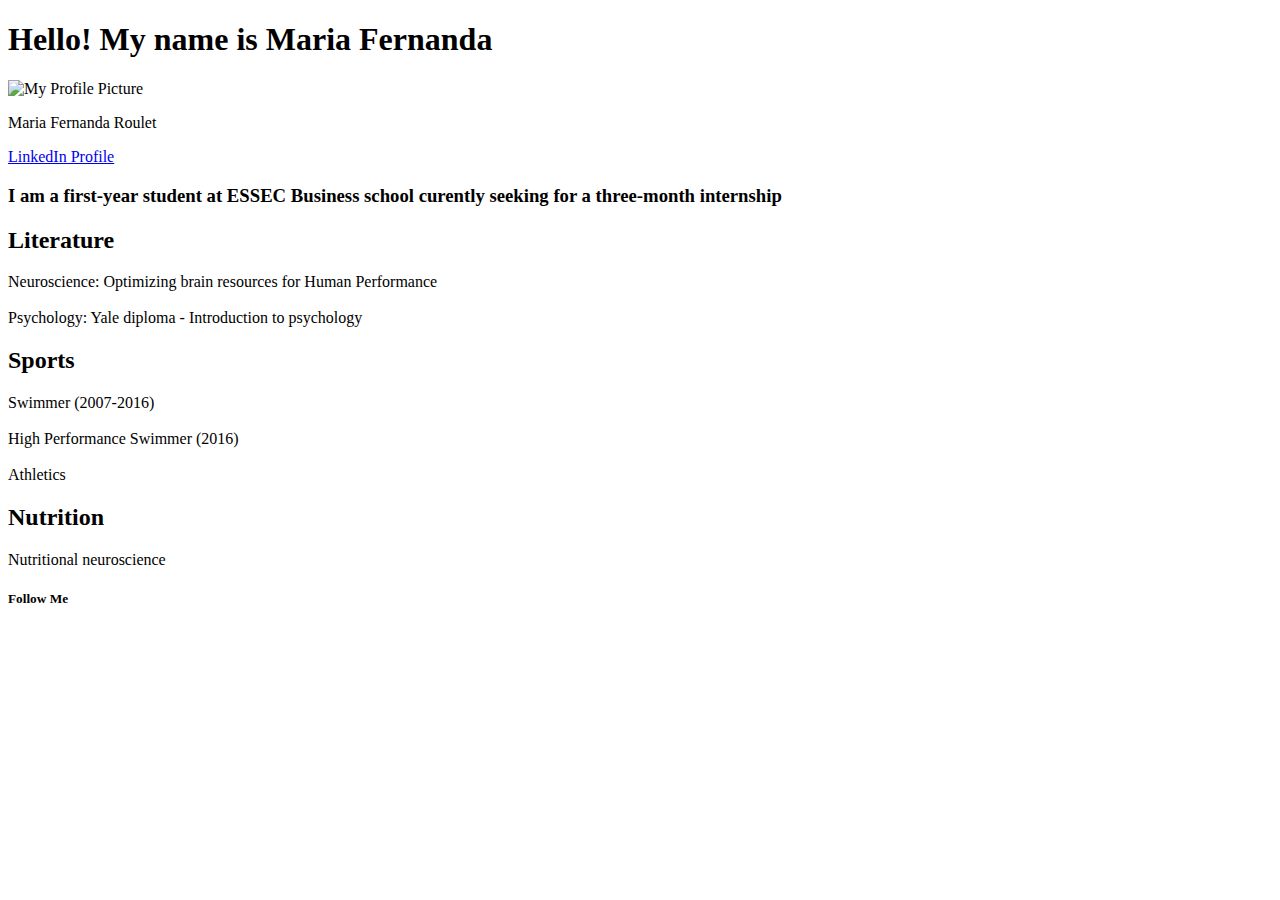
==== index.html @ 8b437e9a "Add files via upload" ====
<!DOCTYPE html>
<html>

<link rel="stylesheet" type="text/css" href="Style.css">



<head> 
<title>Maria Fernanda Roulet's </title>
	<meta name="description" content="This is the profile of Maria"
	<meta charset="UTF-8">
	<link rel="stylesheet" href="https://use.fontawesome.com/releases/v5.2.0/css/all.css" integrity="sha384-hWVjflwFxL6sNzntih27bfxkr27PmbbK/iSvJ+a4+0owXq79v+lsFkW54bOGbiDQ" crossorigin="annonymous">

	</head>

	<body>
<div class="press"> 
	<h1>Hello! My name is Maria Fernanda</h1>
		</div>
		<img src="/Users/mariaroulet/Desktop/My profile /Images/profile .jpg" class= "center" alt="My Profile Picture" > </img>
		<p>Maria Fernanda Roulet</p>
		</p>

	<div class="button">
	<a href="https://www.linkedin.com/in/maria-fernanda-roulet-sterkel-2061781a6" target="_blank">LinkedIn Profile</a>
	</div>
		<h3> I am a first-year student at ESSEC Business school curently seeking for a three-month internship </h3>
		</div>



<div class="Literature">
	<h2>Literature</h2>
	<li>Neuroscience: Optimizing brain resources for Human Performance 
	</li> <br>
	<li>Psychology: Yale diploma - Introduction to psychology
    </li>
	
    </div>

  <div class="Sports">
    <h2>Sports</h2>
    <li>Swimmer (2007-2016) </li> <br>
	<li>High Performance Swimmer (2016)</li> <br>
	<li>Athletics</li>
	</div>


<div class="Nutrition">
	<h2>Nutrition</h2>
	<li>Nutritional neuroscience</li>
</div>



	<h5>Follow Me </h5>
	
		
		<a href="https://www.facebook.com/mariafernanda.roulet.9" target="_blank">
			<i class="fab fa-facebook"></i></a>

		
			<a href="https://www.instagram.com/thalia_essec/" target="_blank">
			<i class="fab fa-instagram"></i></a>
	



</body>
</html>
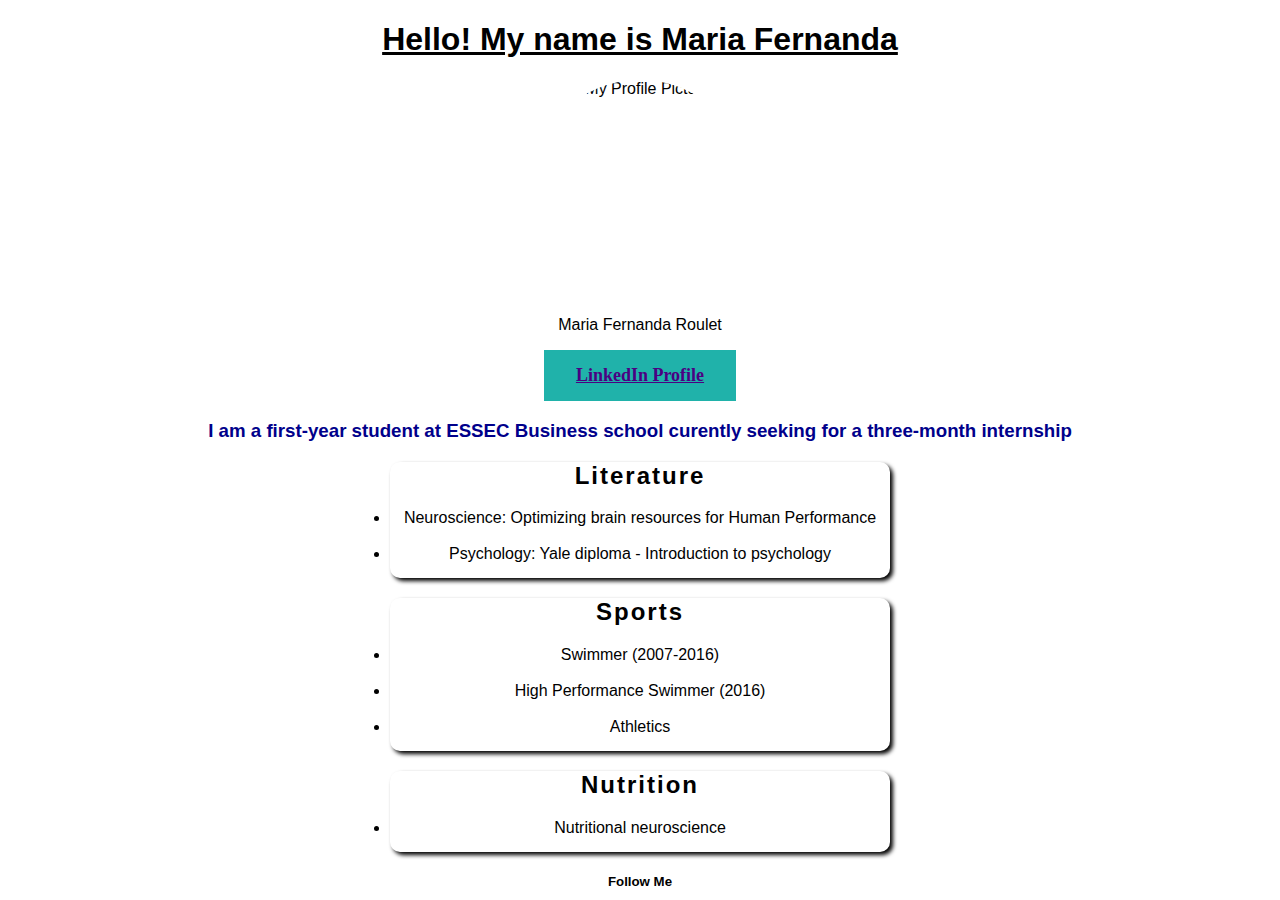
==== commit 6babf760: "Update index.html" ====
--- a/index.html
+++ b/index.html
@@ -1,7 +1,7 @@
 <!DOCTYPE html>
 <html>
 
-<link rel="stylesheet" type="text/css" href="Style.css">
+<link rel="stylesheet" type="text/css" href="style.css">
 
 
 
--- a/style.css
+++ b/style.css
@@ -0,0 +1,153 @@
+img{
+	height: 220px;
+	width: 220px;
+	border-radius: 50%;
+}
+
+.center{
+  display: block;
+  margin-left: auto;
+  margin-right: auto;
+}
+
+body{
+	font-family: 'Libre Caslon Display', serif;
+	font-family: 'Truculenta', sans-serif;
+	text-align: center;
+	background-image: url("background.jpg")
+}
+
+h1,h2 {
+	font-family: 'Trispace', sans-serif;
+}
+
+h1,h2,h3{
+	.text-align: justify;
+}
+
+h1 {
+	color: blakc;
+	font-weight:bold; 
+}
+
+
+h2{	
+	color: Black;
+	letter-spacing: 2px;
+}
+
+h3{
+	color: darkBlue;
+}
+
+
+a{
+	text-decoration: underline;
+	color: Indigo;
+	font-family: 'Gupter', serif;
+	font-size: 18px;
+	font-weight: bold;
+}
+
+.button:hover { 
+	background-color: black;
+	font-weight: bold;
+	color: white;
+}
+
+a:hover{
+	color: white;
+}
+
+span{
+	color: white;
+	font-size: 30px;
+}
+
+h5{
+	margin-bottom: 0px;
+	padding-bottom: -10px;
+}
+
+ ul{
+ 	list-style-type: none;
+ }
+
+ .press{
+ 	text-decoration: underline;
+
+ }
+
+ .button {
+ 	background-color: #20B2AA; 
+ 	border: none;
+ 	color: white; 
+ 	padding: 15px 32px; 
+ 	text-align: center;
+    display: inline-block;
+    font-size: 16px; 
+ }
+
+
+
+ .Literature{
+ 	border-radius: 10px; 
+ 	background-color: white;
+ 	width: 500px;
+ 	margin: 0 auto;
+ 	padding-bottom: 15px;
+ 	box-shadow: 3px 3px 4px; 
+  }
+
+  .Literature:hover{
+  	width: 570px;
+  }
+
+.Sports{
+ 	border-radius: 10px; 
+ 	background-color: white;
+ 	width: 500px;
+ 	margin: 0 auto;
+ 	padding-bottom: 15px;
+ 	box-shadow: 3px 3px 4px;
+ }
+
+ .Sports:hover{
+ 	width: 570px;
+ }
+
+ .Nutrition{
+ 	border-radius: 10px; 
+ 	background-color: white;
+ 	width: 500px;
+ 	margin: 0 auto;
+ 	padding-bottom: 15px;
+ 	box-shadow: 3px 3px 4px;
+ }
+
+ .Nutrition:hover{
+ 	width: 570px;
+ }
+
+.footer{
+ 	left: 0;
+ 	bottom: 0;
+ 	width: 100%;
+ 	margin: 0;
+ }
+ 
+
+
+
+
+
+
+
+
+
+
+
+
+
+
+
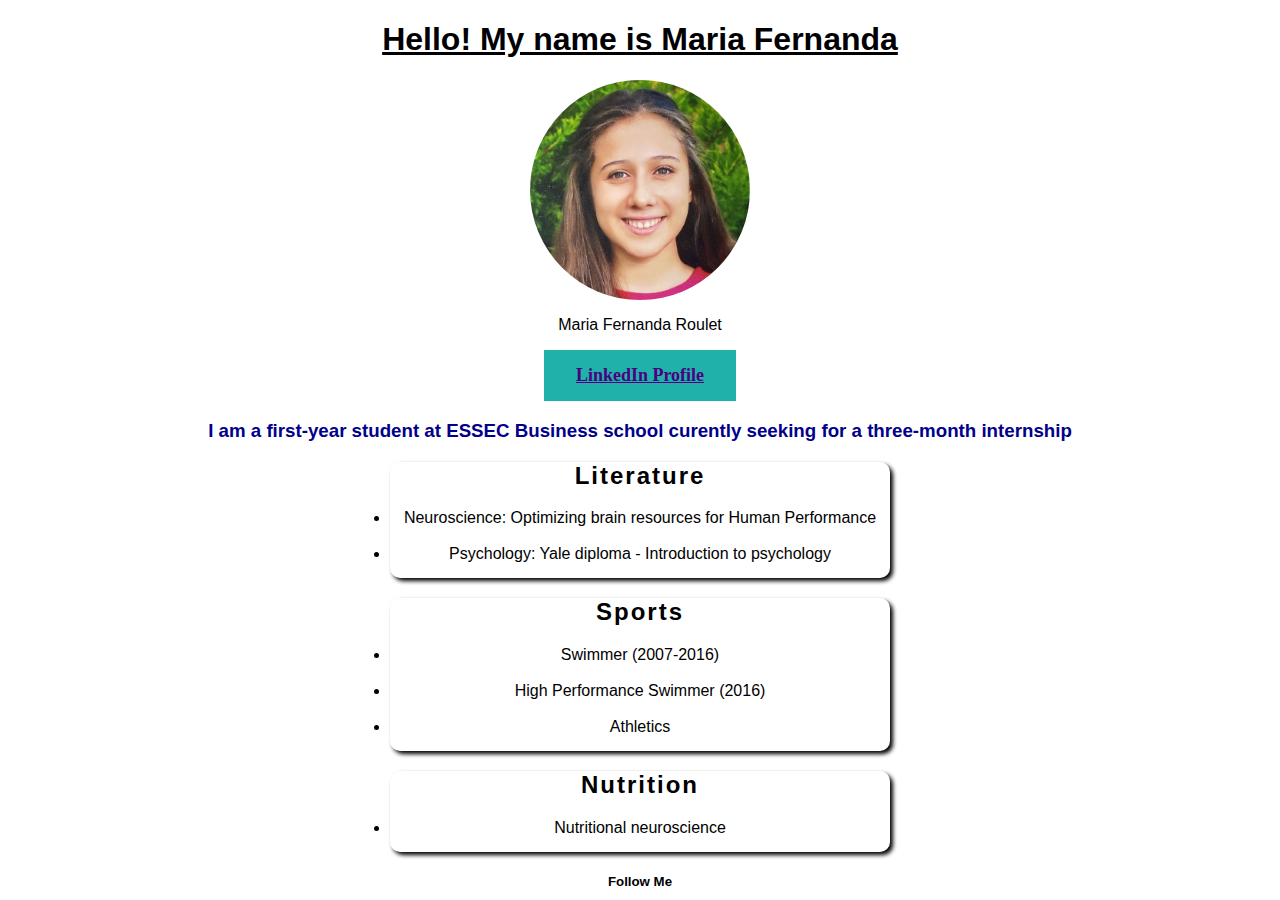
==== commit 2cc9be57: "Update index.html" ====
--- a/index.html
+++ b/index.html
@@ -17,7 +17,7 @@
 <div class="press"> 
 	<h1>Hello! My name is Maria Fernanda</h1>
 		</div>
-		<img src="/Users/mariaroulet/Desktop/My profile /Images/profile .jpg" class= "center" alt="My Profile Picture" > </img>
+		<img src="images/profile-picture.png" class= "center" alt="My Profile Picture" > </img>
 		<p>Maria Fernanda Roulet</p>
 		</p>
 
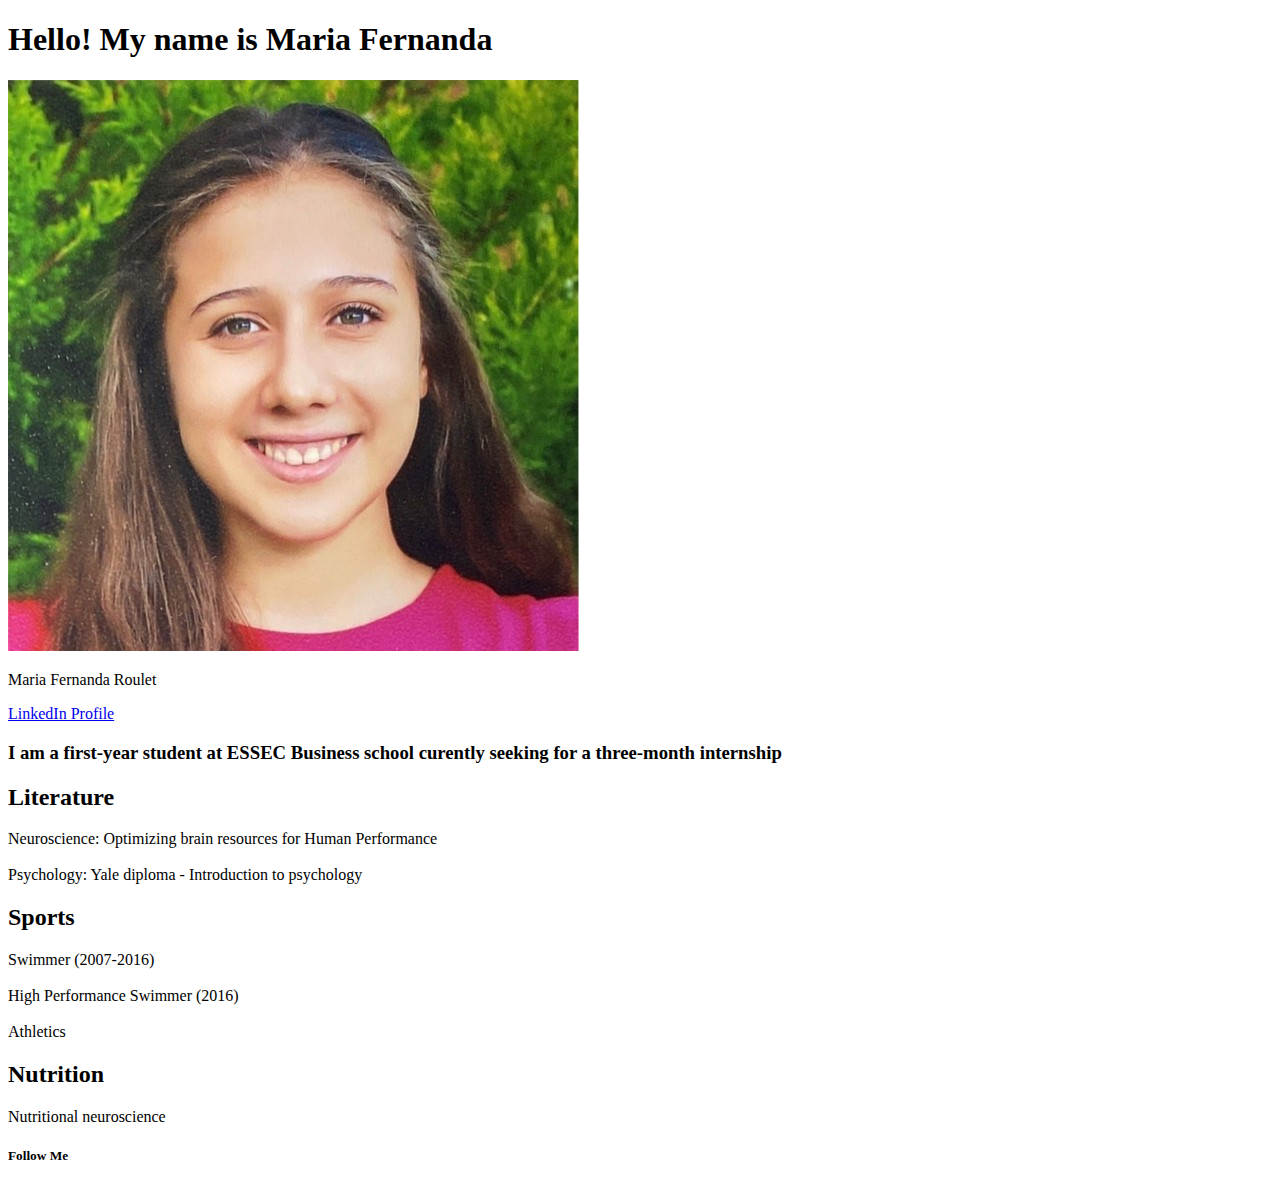
==== commit d54c7a68: "Update index.html" ====
--- a/index.html
+++ b/index.html
@@ -1,7 +1,7 @@
 <!DOCTYPE html>
 <html>
 
-<link rel="stylesheet" type="text/css" href="style.css">
+<link rel="stylesheet" type="text/css" href="my-profile/style.css">
 
 
 
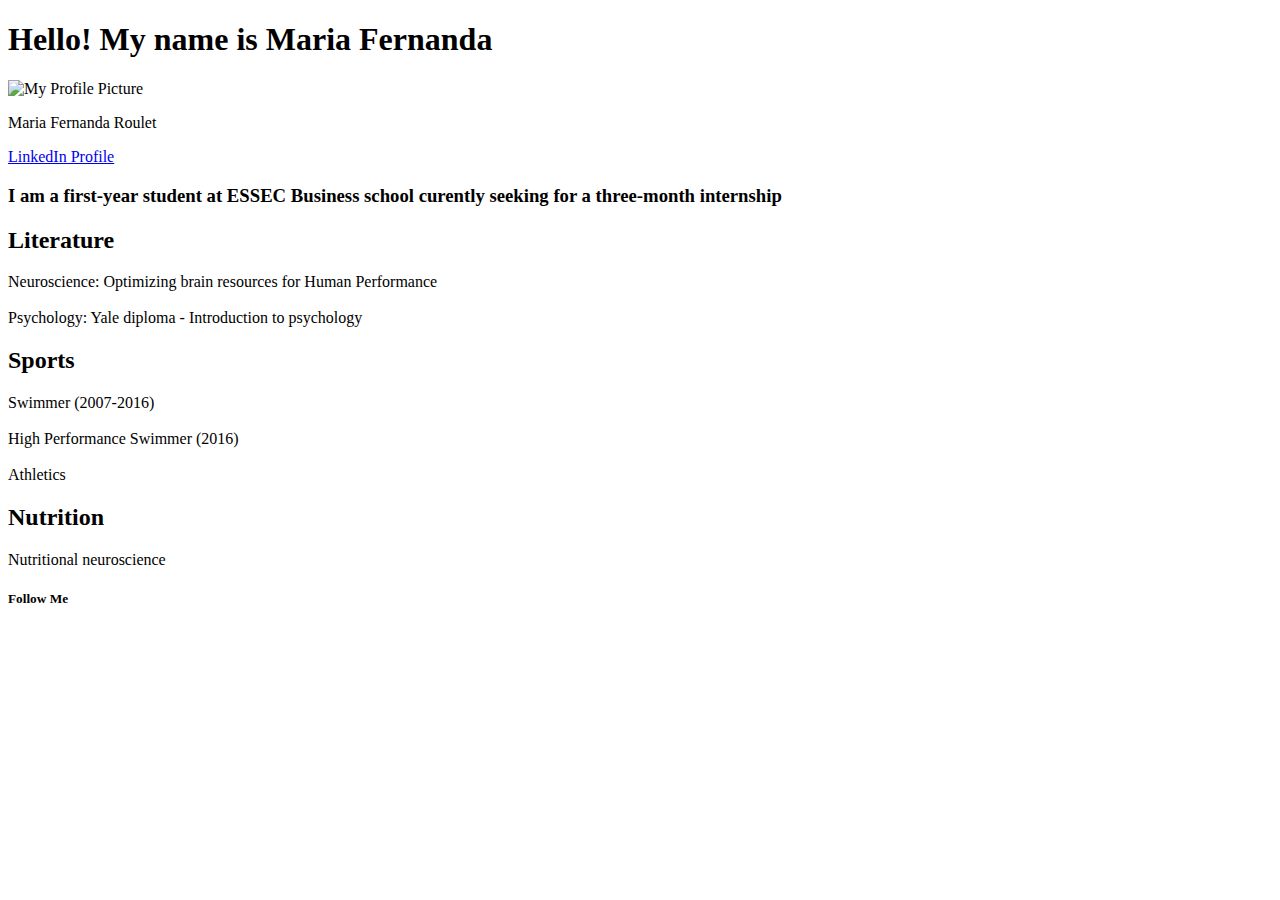
==== commit 1905f227: "Update index.html" ====
--- a/index.html
+++ b/index.html
@@ -17,7 +17,7 @@
 <div class="press"> 
 	<h1>Hello! My name is Maria Fernanda</h1>
 		</div>
-		<img src="images/profile-picture.png" class= "center" alt="My Profile Picture" > </img>
+		<img src="my-profile/images/profile-picture.png" class= "center" alt="My Profile Picture" > </img>
 		<p>Maria Fernanda Roulet</p>
 		</p>
 
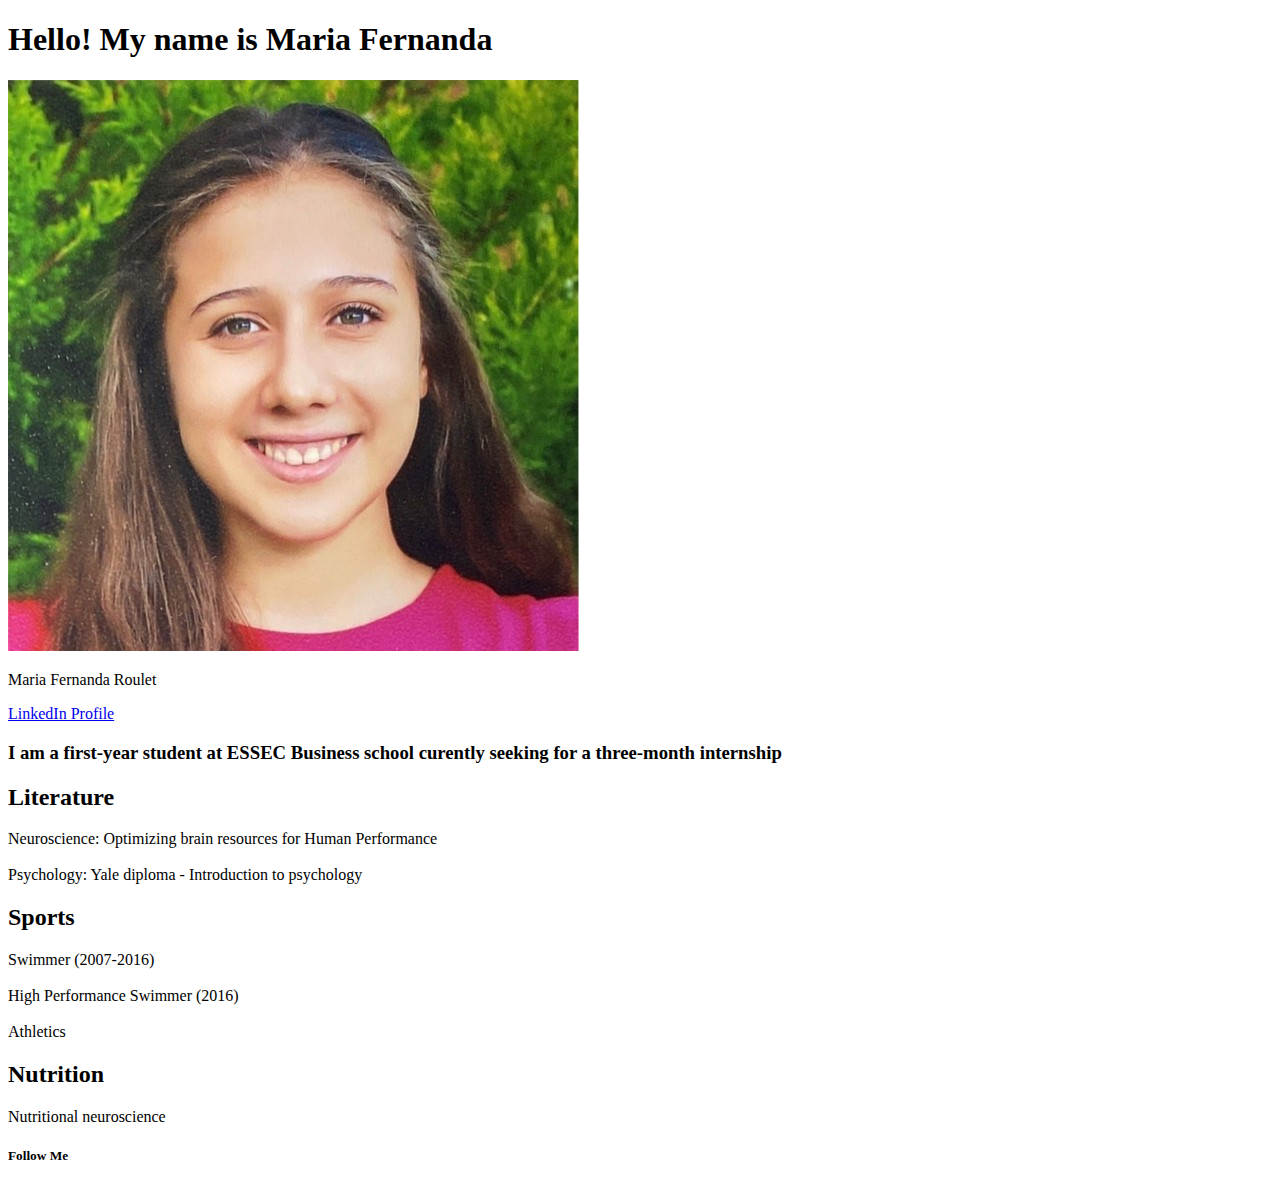
==== commit 33557a17: "Update index.html" ====
--- a/index.html
+++ b/index.html
@@ -17,7 +17,7 @@
 <div class="press"> 
 	<h1>Hello! My name is Maria Fernanda</h1>
 		</div>
-		<img src="my-profile/images/profile-picture.png" class= "center" alt="My Profile Picture" > </img>
+		<img src="images/profile-picture.png" class= "center" alt="My Profile Picture" > </img>
 		<p>Maria Fernanda Roulet</p>
 		</p>
 
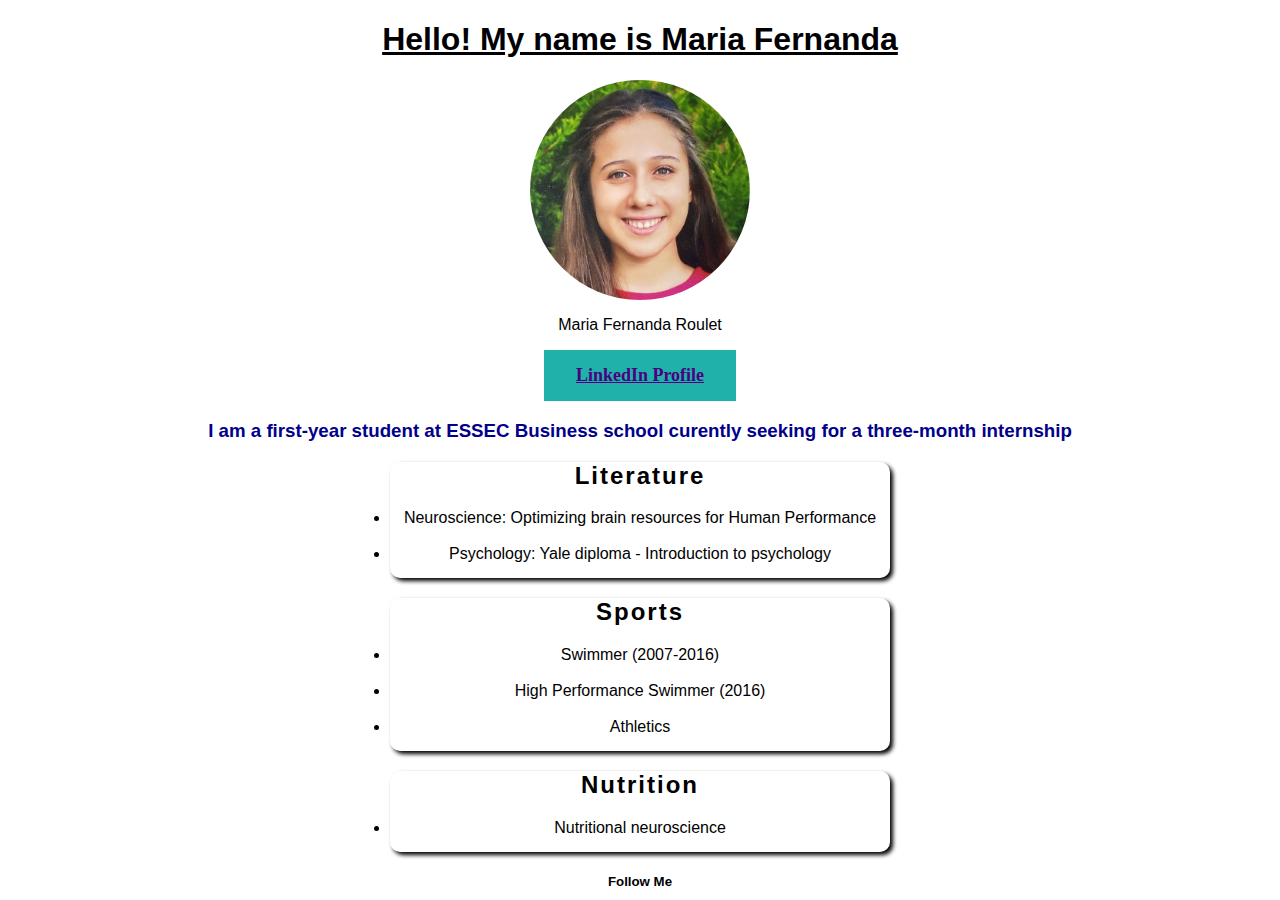
==== commit 4ca2bf9b: "Update index.html" ====
--- a/index.html
+++ b/index.html
@@ -1,7 +1,7 @@
 <!DOCTYPE html>
 <html>
 
-<link rel="stylesheet" type="text/css" href="my-profile/style.css">
+<link rel="stylesheet" type="text/css" href="style.css">
 
 
 
--- a/style.css
+++ b/style.css
@@ -0,0 +1,153 @@
+img{
+	height: 220px;
+	width: 220px;
+	border-radius: 50%;
+}
+
+.center{
+  display: block;
+  margin-left: auto;
+  margin-right: auto;
+}
+
+body{
+	font-family: 'Libre Caslon Display', serif;
+	font-family: 'Truculenta', sans-serif;
+	text-align: center;
+	background-image: url("background.jpg")
+}
+
+h1,h2 {
+	font-family: 'Trispace', sans-serif;
+}
+
+h1,h2,h3{
+	.text-align: justify;
+}
+
+h1 {
+	color: blakc;
+	font-weight:bold; 
+}
+
+
+h2{	
+	color: Black;
+	letter-spacing: 2px;
+}
+
+h3{
+	color: darkBlue;
+}
+
+
+a{
+	text-decoration: underline;
+	color: Indigo;
+	font-family: 'Gupter', serif;
+	font-size: 18px;
+	font-weight: bold;
+}
+
+.button:hover { 
+	background-color: black;
+	font-weight: bold;
+	color: white;
+}
+
+a:hover{
+	color: white;
+}
+
+span{
+	color: white;
+	font-size: 30px;
+}
+
+h5{
+	margin-bottom: 0px;
+	padding-bottom: -10px;
+}
+
+ ul{
+ 	list-style-type: none;
+ }
+
+ .press{
+ 	text-decoration: underline;
+
+ }
+
+ .button {
+ 	background-color: #20B2AA; 
+ 	border: none;
+ 	color: white; 
+ 	padding: 15px 32px; 
+ 	text-align: center;
+    display: inline-block;
+    font-size: 16px; 
+ }
+
+
+
+ .Literature{
+ 	border-radius: 10px; 
+ 	background-color: white;
+ 	width: 500px;
+ 	margin: 0 auto;
+ 	padding-bottom: 15px;
+ 	box-shadow: 3px 3px 4px; 
+  }
+
+  .Literature:hover{
+  	width: 570px;
+  }
+
+.Sports{
+ 	border-radius: 10px; 
+ 	background-color: white;
+ 	width: 500px;
+ 	margin: 0 auto;
+ 	padding-bottom: 15px;
+ 	box-shadow: 3px 3px 4px;
+ }
+
+ .Sports:hover{
+ 	width: 570px;
+ }
+
+ .Nutrition{
+ 	border-radius: 10px; 
+ 	background-color: white;
+ 	width: 500px;
+ 	margin: 0 auto;
+ 	padding-bottom: 15px;
+ 	box-shadow: 3px 3px 4px;
+ }
+
+ .Nutrition:hover{
+ 	width: 570px;
+ }
+
+.footer{
+ 	left: 0;
+ 	bottom: 0;
+ 	width: 100%;
+ 	margin: 0;
+ }
+ 
+
+
+
+
+
+
+
+
+
+
+
+
+
+
+
